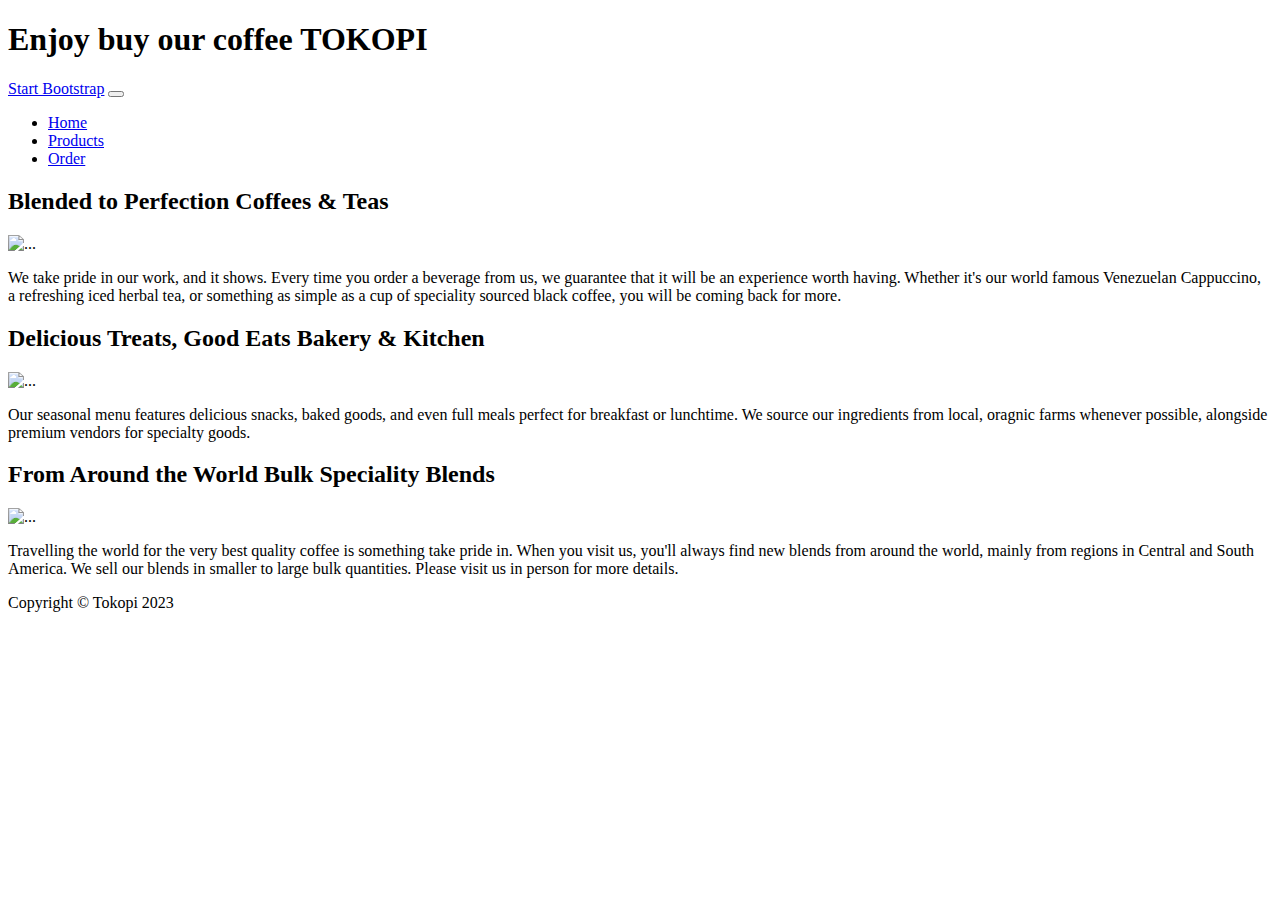
==== src/main/resources/templates/menu.html @ c4a085c2 "add page + page controller" ====
<!DOCTYPE html>
<html lang="en" xmlns:th="http://www.thymeleaf.org">
<head>
    <meta charset="utf-8" />
    <meta name="viewport" content="width=device-width, initial-scale=1, shrink-to-fit=no" />
    <meta name="description" content="" />
    <meta name="author" content="" />
    <title>Tokopi</title>
    <link rel="icon" type="image/x-icon" href="/assets/img/favicon.ico" />
    <!-- Google fonts-->
    <link href="https://fonts.googleapis.com/css?family=Raleway:100,100i,200,200i,300,300i,400,400i,500,500i,600,600i,700,700i,800,800i,900,900i" rel="stylesheet" />
    <link href="https://fonts.googleapis.com/css?family=Lora:400,400i,700,700i" rel="stylesheet" />
    <!-- Core theme CSS (includes Bootstrap)-->
    <link href="/assets/css/styles.css" rel="stylesheet" />
</head>
<body>
<header>
    <h1 class="site-heading text-center text-faded d-none d-lg-block">
        <span class="site-heading-upper text-primary mb-3">Enjoy buy our coffee</span>
        <span class="site-heading-lower">TOKOPI</span>
    </h1>
</header>
<!-- Navigation-->
<nav class="navbar navbar-expand-lg navbar-dark py-lg-4" id="mainNav">
    <div class="container">
        <a class="navbar-brand text-uppercase fw-bold d-lg-none" href="/">Start Bootstrap</a>
        <button class="navbar-toggler" type="button" data-bs-toggle="collapse" data-bs-target="#navbarSupportedContent" aria-controls="navbarSupportedContent" aria-expanded="false" aria-label="Toggle navigation"><span class="navbar-toggler-icon"></span></button>
        <div class="collapse navbar-collapse" id="navbarSupportedContent">
            <ul class="navbar-nav mx-auto">
                <li class="nav-item px-lg-4"><a class="nav-link text-uppercase" href="/">Home</a></li>
                <li class="nav-item px-lg-4"><a class="nav-link text-uppercase" href="/menu">Products</a></li>
                <li class="nav-item px-lg-4"><a class="nav-link text-uppercase" href="/order">Order</a></li>
            </ul>
        </div>
    </div>
</nav>

<!-- ============================================================Content======================================================================== -->
<section class="page-section">
    <div class="container">
        <div class="product-item">
            <div class="product-item-title d-flex">
                <div class="bg-faded p-5 d-flex ms-auto rounded">
                    <h2 class="section-heading mb-0">
                        <span class="section-heading-upper">Blended to Perfection</span>
                        <span class="section-heading-lower">Coffees & Teas</span>
                    </h2>
                </div>
            </div>
            <img class="product-item-img mx-auto d-flex rounded img-fluid mb-3 mb-lg-0" src="assets/img/products-01.jpg" alt="..." />
            <div class="product-item-description d-flex me-auto">
                <div class="bg-faded p-5 rounded"><p class="mb-0">We take pride in our work, and it shows. Every time you order a beverage from us, we guarantee that it will be an experience worth having. Whether it's our world famous Venezuelan Cappuccino, a refreshing iced herbal tea, or something as simple as a cup of speciality sourced black coffee, you will be coming back for more.</p></div>
            </div>
        </div>
    </div>
</section>
<section class="page-section">
    <div class="container">
        <div class="product-item">
            <div class="product-item-title d-flex">
                <div class="bg-faded p-5 d-flex me-auto rounded">
                    <h2 class="section-heading mb-0">
                        <span class="section-heading-upper">Delicious Treats, Good Eats</span>
                        <span class="section-heading-lower">Bakery & Kitchen</span>
                    </h2>
                </div>
            </div>
            <img class="product-item-img mx-auto d-flex rounded img-fluid mb-3 mb-lg-0" src="assets/img/products-02.jpg" alt="..." />
            <div class="product-item-description d-flex ms-auto">
                <div class="bg-faded p-5 rounded"><p class="mb-0">Our seasonal menu features delicious snacks, baked goods, and even full meals perfect for breakfast or lunchtime. We source our ingredients from local, oragnic farms whenever possible, alongside premium vendors for specialty goods.</p></div>
            </div>
        </div>
    </div>
</section>
<section class="page-section">
    <div class="container">
        <div class="product-item">
            <div class="product-item-title d-flex">
                <div class="bg-faded p-5 d-flex ms-auto rounded">
                    <h2 class="section-heading mb-0">
                        <span class="section-heading-upper">From Around the World</span>
                        <span class="section-heading-lower">Bulk Speciality Blends</span>
                    </h2>
                </div>
            </div>
            <img class="product-item-img mx-auto d-flex rounded img-fluid mb-3 mb-lg-0" src="assets/img/products-03.jpg" alt="..." />
            <div class="product-item-description d-flex me-auto">
                <div class="bg-faded p-5 rounded"><p class="mb-0">Travelling the world for the very best quality coffee is something take pride in. When you visit us, you'll always find new blends from around the world, mainly from regions in Central and South America. We sell our blends in smaller to large bulk quantities. Please visit us in person for more details.</p></div>
            </div>
        </div>
    </div>
</section>
<!-- ============================================================Content======================================================================== -->

<footer class="footer text-faded text-center py-5">
    <div class="container"><p class="m-0 small">Copyright &copy; Tokopi 2023</p></div>
</footer>
<!-- Bootstrap core JS-->
<script src="/assets/js/bootstrap.min.js"></script>
<!-- Core theme JS-->
<script src="/assets/js/scripts.js"></script>
</body>
</html>
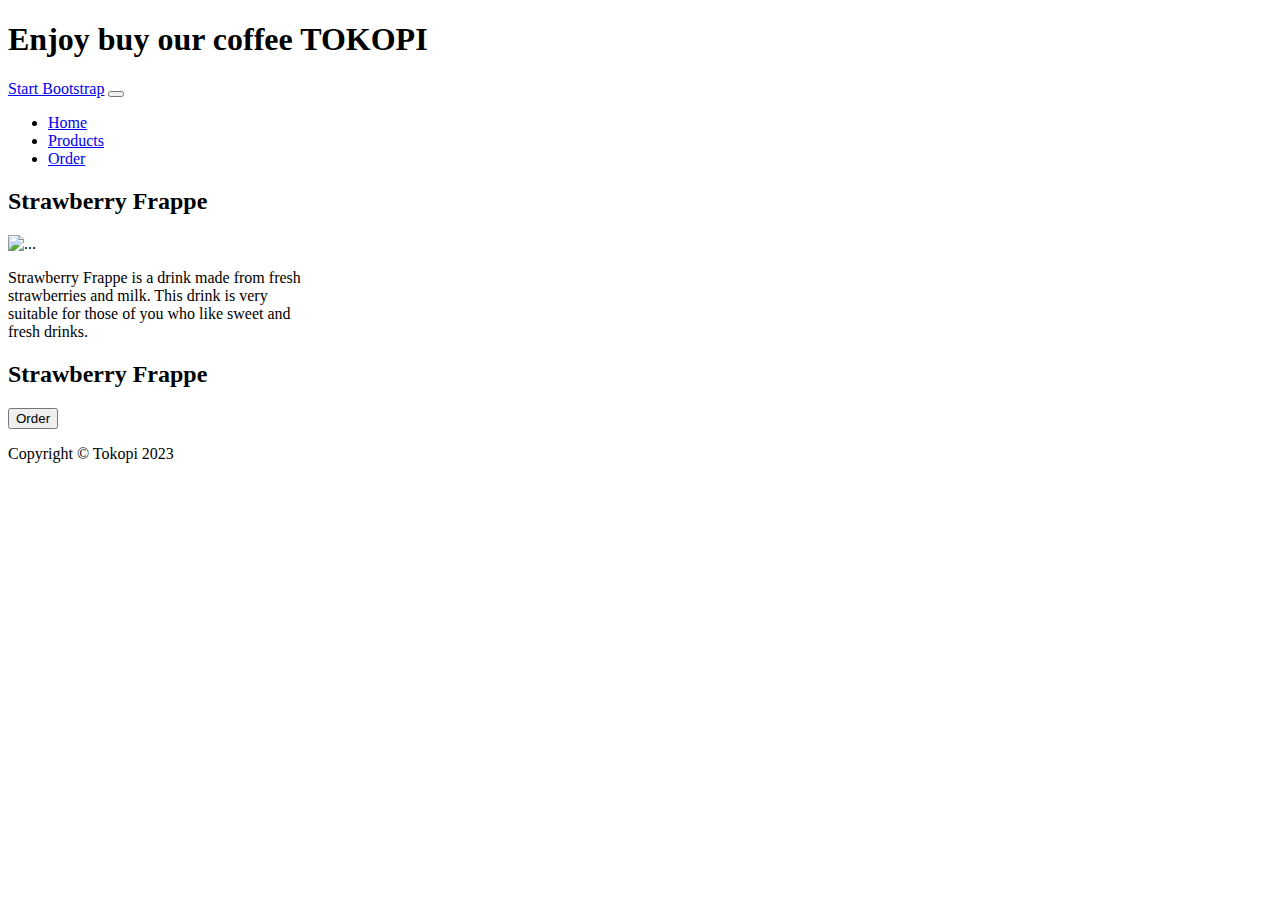
==== commit 70e15abc: "get product udh selesaiiii" ====
--- a/src/main/resources/templates/menu.html
+++ b/src/main/resources/templates/menu.html
@@ -12,6 +12,11 @@
     <link href="https://fonts.googleapis.com/css?family=Lora:400,400i,700,700i" rel="stylesheet" />
     <!-- Core theme CSS (includes Bootstrap)-->
     <link href="/assets/css/styles.css" rel="stylesheet" />
+    <style>
+        .w-custom {
+            width: calc(25% - 0.5rem);
+        }
+    </style>
 </head>
 <body>
 <header>
@@ -38,63 +43,75 @@
 <!-- ============================================================Content======================================================================== -->
 <section class="page-section">
     <div class="container">
-        <div class="product-item">
-            <div class="product-item-title d-flex">
-                <div class="bg-faded p-5 d-flex ms-auto rounded">
-                    <h2 class="section-heading mb-0">
-                        <span class="section-heading-upper">Blended to Perfection</span>
-                        <span class="section-heading-lower">Coffees & Teas</span>
-                    </h2>
+
+        <div id="product-showcase" class="d-flex gap-2 flex-wrap">
+            <div class="product-item bg-faded rounded w-custom" th:each="menu : ${menus}">
+                <div class="w-100">
+                    <div class="bg-faded p-3 d-flex rounded">
+                        <h2 class="section-heading mb-0">
+                            <span class="section-heading-upper" th:text="${menu.name + ' (' + menu.getCategory() + ')'}">Strawberry Frappe</span>
+                        </h2>
+                    </div>
+                </div>
+                <img class="d-flex w-100 img-fluid mb-3 mb-lg-0 bg-white " th:src="${'/assets/img/menu/' + menu.getImage_url()}" src="/assets/img/menu/strawberry-frappe.png" th:alt="${menu.getName()}" alt="..." />
+                <div class="d-flex">
+                    <div class="bg-faded p-3 rounded">
+                        <p class="mb-0" th:text="${menu.getDescription()}">
+                            Strawberry Frappe is a drink made from fresh strawberries and milk. This drink is very suitable for those of you who like sweet and fresh drinks.
+                        </p>
+                        <h2 class="mb-0">
+                            <span class="section-heading-upper" th:text="${'Rp' + menu.price}">Strawberry Frappe</span>
+                        </h2>
+                        <button class="btn btn-primary w-100">Order</button>
+                    </div>
                 </div>
             </div>
-            <img class="product-item-img mx-auto d-flex rounded img-fluid mb-3 mb-lg-0" src="assets/img/products-01.jpg" alt="..." />
-            <div class="product-item-description d-flex me-auto">
-                <div class="bg-faded p-5 rounded"><p class="mb-0">We take pride in our work, and it shows. Every time you order a beverage from us, we guarantee that it will be an experience worth having. Whether it's our world famous Venezuelan Cappuccino, a refreshing iced herbal tea, or something as simple as a cup of speciality sourced black coffee, you will be coming back for more.</p></div>
-            </div>
         </div>
+
     </div>
 </section>
-<section class="page-section">
-    <div class="container">
-        <div class="product-item">
-            <div class="product-item-title d-flex">
-                <div class="bg-faded p-5 d-flex me-auto rounded">
-                    <h2 class="section-heading mb-0">
-                        <span class="section-heading-upper">Delicious Treats, Good Eats</span>
-                        <span class="section-heading-lower">Bakery & Kitchen</span>
-                    </h2>
-                </div>
-            </div>
-            <img class="product-item-img mx-auto d-flex rounded img-fluid mb-3 mb-lg-0" src="assets/img/products-02.jpg" alt="..." />
-            <div class="product-item-description d-flex ms-auto">
-                <div class="bg-faded p-5 rounded"><p class="mb-0">Our seasonal menu features delicious snacks, baked goods, and even full meals perfect for breakfast or lunchtime. We source our ingredients from local, oragnic farms whenever possible, alongside premium vendors for specialty goods.</p></div>
-            </div>
-        </div>
-    </div>
-</section>
-<section class="page-section">
-    <div class="container">
-        <div class="product-item">
-            <div class="product-item-title d-flex">
-                <div class="bg-faded p-5 d-flex ms-auto rounded">
-                    <h2 class="section-heading mb-0">
-                        <span class="section-heading-upper">From Around the World</span>
-                        <span class="section-heading-lower">Bulk Speciality Blends</span>
-                    </h2>
-                </div>
-            </div>
-            <img class="product-item-img mx-auto d-flex rounded img-fluid mb-3 mb-lg-0" src="assets/img/products-03.jpg" alt="..." />
-            <div class="product-item-description d-flex me-auto">
-                <div class="bg-faded p-5 rounded"><p class="mb-0">Travelling the world for the very best quality coffee is something take pride in. When you visit us, you'll always find new blends from around the world, mainly from regions in Central and South America. We sell our blends in smaller to large bulk quantities. Please visit us in person for more details.</p></div>
-            </div>
-        </div>
-    </div>
-</section>
+<!--<section class="page-section">-->
+<!--    <div class="container">-->
+<!--        <div class="product-item">-->
+<!--            <div class="product-item-title d-flex">-->
+<!--                <div class="bg-faded p-5 d-flex me-auto rounded">-->
+<!--                    <h2 class="section-heading mb-0">-->
+<!--                        <span class="section-heading-upper">Delicious Treats, Good Eats</span>-->
+<!--                        <span class="section-heading-lower">Bakery & Kitchen</span>-->
+<!--                    </h2>-->
+<!--                </div>-->
+<!--            </div>-->
+<!--            <img class="product-item-img mx-auto d-flex rounded img-fluid mb-3 mb-lg-0" src="assets/img/products-02.jpg" alt="..." />-->
+<!--            <div class="product-item-description d-flex ms-auto">-->
+<!--                <div class="bg-faded p-5 rounded"><p class="mb-0">Our seasonal menu features delicious snacks, baked goods, and even full meals perfect for breakfast or lunchtime. We source our ingredients from local, oragnic farms whenever possible, alongside premium vendors for specialty goods.</p></div>-->
+<!--            </div>-->
+<!--        </div>-->
+<!--    </div>-->
+<!--</section>-->
+<!--<section class="page-section">-->
+<!--    <div class="container">-->
+<!--        <div class="product-item">-->
+<!--            <div class="product-item-title d-flex">-->
+<!--                <div class="bg-faded p-5 d-flex ms-auto rounded">-->
+<!--                    <h2 class="section-heading mb-0">-->
+<!--                        <span class="section-heading-upper">From Around the World</span>-->
+<!--                        <span class="section-heading-lower">Bulk Speciality Blends</span>-->
+<!--                    </h2>-->
+<!--                </div>-->
+<!--            </div>-->
+<!--            <img class="product-item-img mx-auto d-flex rounded img-fluid mb-3 mb-lg-0" src="assets/img/products-03.jpg" alt="..." />-->
+<!--            <div class="product-item-description d-flex me-auto">-->
+<!--                <div class="bg-faded p-5 rounded"><p class="mb-0">Travelling the world for the very best quality coffee is something take pride in. When you visit us, you'll always find new blends from around the world, mainly from regions in Central and South America. We sell our blends in smaller to large bulk quantities. Please visit us in person for more details.</p></div>-->
+<!--            </div>-->
+<!--        </div>-->
+<!--    </div>-->
+<!--</section>-->
 <!-- ============================================================Content======================================================================== -->
 
 <footer class="footer text-faded text-center py-5">
     <div class="container"><p class="m-0 small">Copyright &copy; Tokopi 2023</p></div>
 </footer>
+
 <!-- Bootstrap core JS-->
 <script src="/assets/js/bootstrap.min.js"></script>
 <!-- Core theme JS-->
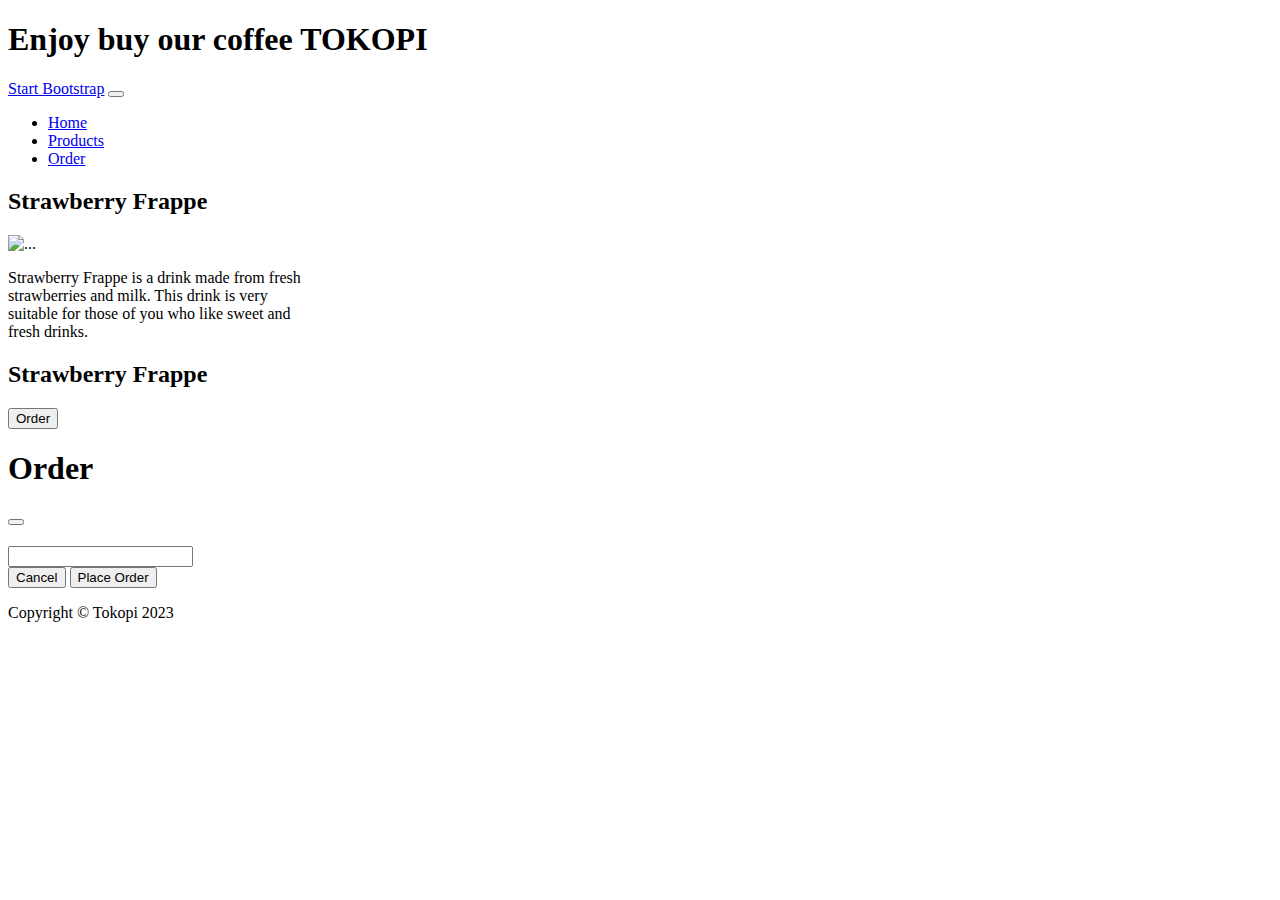
==== commit b3be271f: "frontend file" ====
--- a/src/main/resources/templates/menu.html
+++ b/src/main/resources/templates/menu.html
@@ -12,9 +12,20 @@
     <link href="https://fonts.googleapis.com/css?family=Lora:400,400i,700,700i" rel="stylesheet" />
     <!-- Core theme CSS (includes Bootstrap)-->
     <link href="/assets/css/styles.css" rel="stylesheet" />
+    <script src="/assets/js/jquery.js"></script>
     <style>
         .w-custom {
             width: calc(25% - 0.5rem);
+        }
+        input::-webkit-outer-spin-button,
+        input::-webkit-inner-spin-button {
+            /* display: none; <- Crashes Chrome on hover */
+            -webkit-appearance: none;
+            margin: 0; /* <-- Apparently some margin are still there even though it's hidden */
+        }
+
+        input[type=number] {
+            -moz-appearance:textfield; /* Firefox */
         }
     </style>
 </head>
@@ -62,7 +73,7 @@
                         <h2 class="mb-0">
                             <span class="section-heading-upper" th:text="${'Rp' + menu.price}">Strawberry Frappe</span>
                         </h2>
-                        <button class="btn btn-primary w-100">Order</button>
+                        <button class="btn btn-primary w-100" type="button" data-bs-toggle="modal" data-bs-target="#orderConfirm" data-th-attr="data-makanan-id=${menu.getId()}" data-th-attrappend="data-makanan-nama=${menu.getName()} + ' - Rp' + ${menu.getPrice()}" onclick="orderButtonClick(this)">Order</button>
                     </div>
                 </div>
             </div>
@@ -70,47 +81,59 @@
 
     </div>
 </section>
-<!--<section class="page-section">-->
-<!--    <div class="container">-->
-<!--        <div class="product-item">-->
-<!--            <div class="product-item-title d-flex">-->
-<!--                <div class="bg-faded p-5 d-flex me-auto rounded">-->
-<!--                    <h2 class="section-heading mb-0">-->
-<!--                        <span class="section-heading-upper">Delicious Treats, Good Eats</span>-->
-<!--                        <span class="section-heading-lower">Bakery & Kitchen</span>-->
-<!--                    </h2>-->
-<!--                </div>-->
-<!--            </div>-->
-<!--            <img class="product-item-img mx-auto d-flex rounded img-fluid mb-3 mb-lg-0" src="assets/img/products-02.jpg" alt="..." />-->
-<!--            <div class="product-item-description d-flex ms-auto">-->
-<!--                <div class="bg-faded p-5 rounded"><p class="mb-0">Our seasonal menu features delicious snacks, baked goods, and even full meals perfect for breakfast or lunchtime. We source our ingredients from local, oragnic farms whenever possible, alongside premium vendors for specialty goods.</p></div>-->
-<!--            </div>-->
-<!--        </div>-->
-<!--    </div>-->
-<!--</section>-->
-<!--<section class="page-section">-->
-<!--    <div class="container">-->
-<!--        <div class="product-item">-->
-<!--            <div class="product-item-title d-flex">-->
-<!--                <div class="bg-faded p-5 d-flex ms-auto rounded">-->
-<!--                    <h2 class="section-heading mb-0">-->
-<!--                        <span class="section-heading-upper">From Around the World</span>-->
-<!--                        <span class="section-heading-lower">Bulk Speciality Blends</span>-->
-<!--                    </h2>-->
-<!--                </div>-->
-<!--            </div>-->
-<!--            <img class="product-item-img mx-auto d-flex rounded img-fluid mb-3 mb-lg-0" src="assets/img/products-03.jpg" alt="..." />-->
-<!--            <div class="product-item-description d-flex me-auto">-->
-<!--                <div class="bg-faded p-5 rounded"><p class="mb-0">Travelling the world for the very best quality coffee is something take pride in. When you visit us, you'll always find new blends from around the world, mainly from regions in Central and South America. We sell our blends in smaller to large bulk quantities. Please visit us in person for more details.</p></div>-->
-<!--            </div>-->
-<!--        </div>-->
-<!--    </div>-->
-<!--</section>-->
+
+<!-- Modal -->
+<div class="modal fade" id="orderConfirm" data-bs-backdrop="static" data-bs-keyboard="false" tabindex="-1" aria-labelledby="staticBackdropLabel" aria-hidden="true">
+    <div class="modal-dialog">
+        <div class="modal-content">
+            <div class="modal-header">
+                <h1 class="modal-title fs-5" id="staticBackdropLabel">Order</h1>
+                <button type="button" class="btn-close" data-bs-dismiss="modal" id="btnClose" aria-label="Close"></button>
+            </div>
+            <div class="modal-body">
+                <h2 class="section-heading mb-0">
+                    <span id="foodName" class="section-heading-upper"></span>
+                </h2>
+                <form id="orderForm" action="" method="post">
+                    <input type="hidden" name="foodId" id="foodId" value="">
+                    <input type="number" min="1" name="foodQuantity" id="foodQuantity">
+                </form>
+            </div>
+            <div class="modal-footer">
+                <button type="button" class="btn btn-secondary" data-bs-dismiss="modal">Cancel</button>
+                <button type="button" class="btn btn-primary" onclick="placeOrder(this)">Place Order</button>
+            </div>
+        </div>
+    </div>
+</div>
 <!-- ============================================================Content======================================================================== -->
 
 <footer class="footer text-faded text-center py-5">
     <div class="container"><p class="m-0 small">Copyright &copy; Tokopi 2023</p></div>
 </footer>
+
+<script src="/assets/js/bootstrap-input-spinner.js"></script>
+<script>
+    $("input[type='number']").inputSpinner()
+</script>
+
+<script>
+    function orderButtonClick(e) {
+        let id = e.getAttribute("data-makanan-id");
+        let name = e.getAttribute("data-makanan-nama");
+        document.getElementById("foodName").innerHTML = name;
+        document.getElementById("foodId").value = id;
+    }
+
+    function placeOrder(e) {
+        let id = document.getElementById("foodId").value;
+        let quantity = document.getElementById("foodQuantity").value;
+
+        // todo : send order to server with ajax
+
+        document.getElementById("btnClose").click();
+    }
+</script>
 
 <!-- Bootstrap core JS-->
 <script src="/assets/js/bootstrap.min.js"></script>
